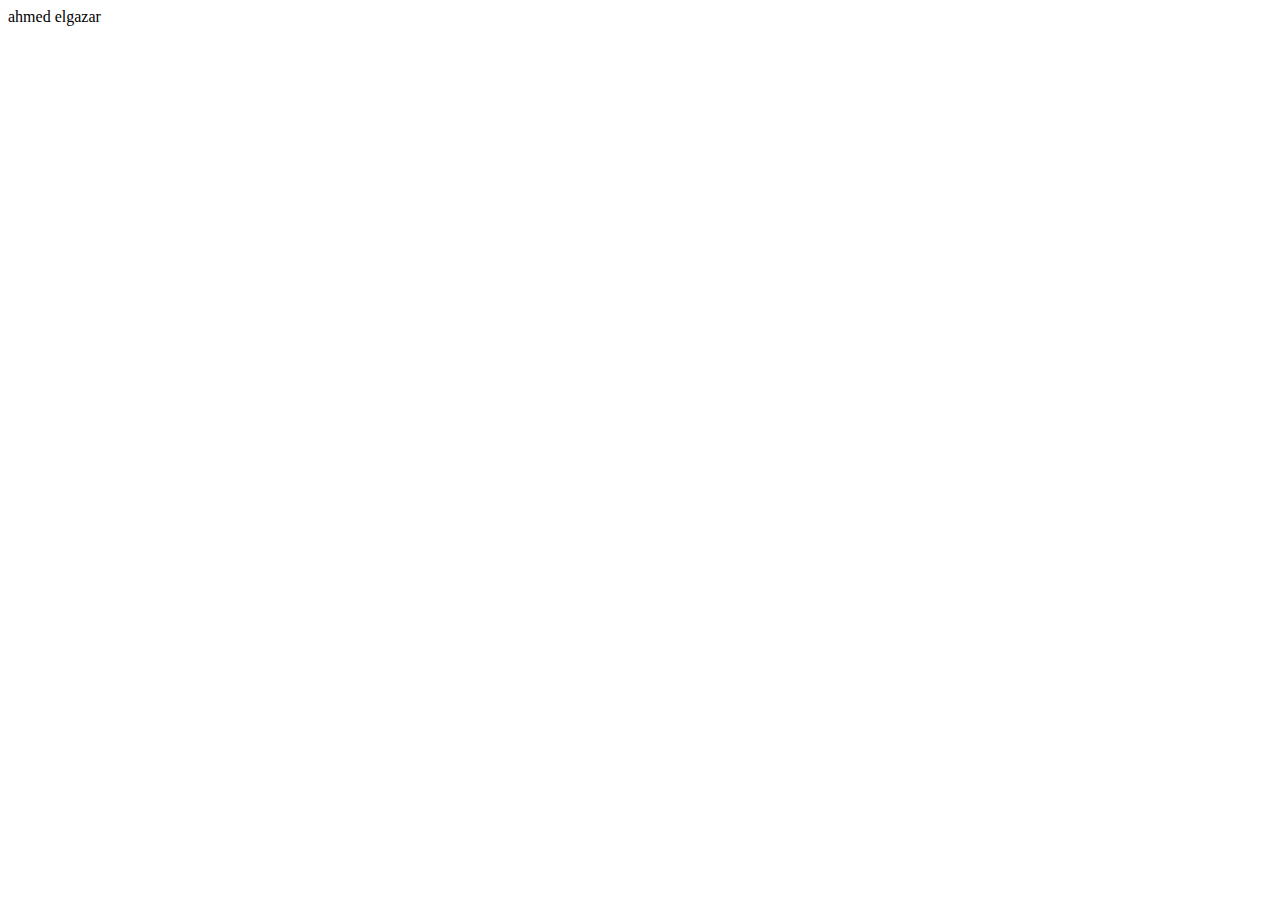
==== ass from 30 to 33/ass30.html @ ee68d147 "testt" ====
<!DOCTYPE html>
<html lang="en">

<head>
    <meta charset="UTF-8">
    <meta name="viewport" content="width=device-width, initial-scale=1.0">
    <title>Document</title>
</head>

<body>
    ahmed elgazar
</body>

</html>
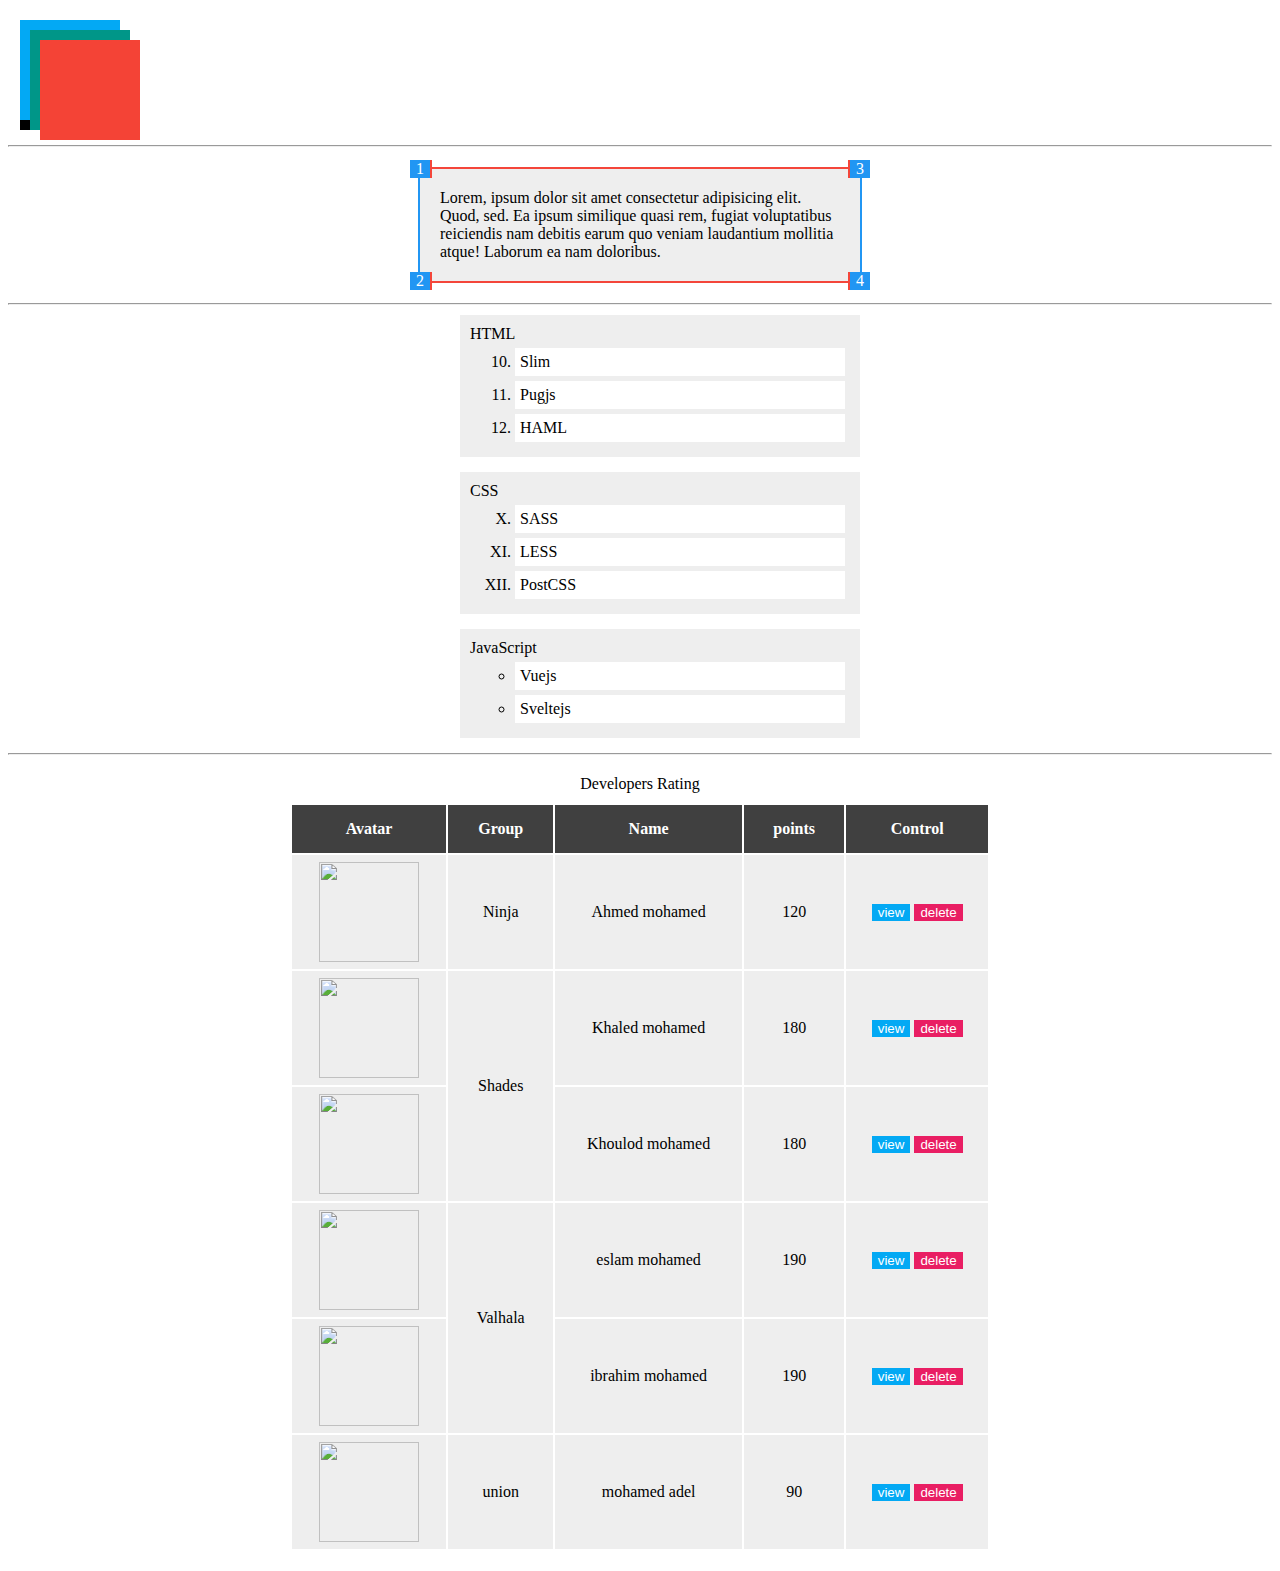
==== commit 92887821: "final" ====
--- a/ass from 30 to 33/ass30.html
+++ b/ass from 30 to 33/ass30.html
@@ -5,10 +5,125 @@
     <meta charset="UTF-8">
     <meta name="viewport" content="width=device-width, initial-scale=1.0">
     <title>Document</title>
+    <link rel="stylesheet" href="ass.css">
 </head>
 
 <body>
-    ahmed elgazar
+    <div class="parent">
+        <div class="green"></div>
+        <div class="red"></div>
+        <div class="blue"></div>
+        <div class="black"></div>
+    </div>
+    <hr class="pos">
+    <div class="parent2">
+        Lorem, ipsum dolor sit amet consectetur adipisicing elit. Quod, sed. Ea ipsum
+        similique quasi rem, fugiat voluptatibus reiciendis nam debitis earum quo veniam
+        laudantium mollitia atque! Laborum ea nam doloribus.
+        <span class="top-left">1</span>
+        <span class="bottom-left">2</span>
+        <span class="top-right">3</span>
+        <span class="bottom-right">4</span>
+    </div>
+    <hr>
+    <ul class="parent3">
+        <li class="html">
+            HTML
+            <ol class="ol1" start="10">
+                <li>Slim</li>
+                <li>Pugjs</li>
+                <li>HAML</li>
+            </ol>
+        </li>
+        <li class="css">
+            CSS
+            <ol class="ol2" type="I" start="10">
+                <li>SASS</li>
+                <li>LESS</li>
+                <li>PostCSS</li>
+            </ol>
+        </li>
+        <li class="javascript">
+            JavaScript
+            <ul class="ul1">
+                <li>Vuejs</li>
+                <li>Sveltejs</li>
+            </ul>
+        </li>
+    </ul>
+    <hr>
+    <table>
+        <caption>Developers Rating</caption>
+        <thead>
+            <tr>
+                <td>Avatar</td>
+                <td>Group</td>
+                <td>Name</td>
+                <td>points</td>
+                <td>Control</td>
+            </tr>
+        </thead>
+        <tbody>
+            <tr>
+                <td> <img src="imgs/blueav.webp" alt=""></td>
+                <td>Ninja</td>
+                <td>Ahmed mohamed</td>
+                <td> 120</td>
+                <td>
+                    <button class="view">view</button>
+                    <button class="delete">delete</button>
+                </td>
+            </tr>
+            <tr>
+                <td><img src="imgs/green.jpg" alt=""></td>
+                <td rowspan="2">Shades</td>
+                <td>Khaled mohamed</td>
+                <td>180</td>
+                <td>
+                    <button class="view">view</button>
+                    <button class="delete">delete</button>
+                </td>
+            </tr>
+            <tr>
+                <td><img src="imgs/green.jpg" alt=""></td>
+                <td>Khoulod mohamed</td>
+                <td>180</td>
+                <td>
+                    <button class="view">view</button>
+                    <button class="delete">delete</button>
+                </td>
+            </tr>
+            <tr>
+                <td><img src="imgs/green.jpg" alt=""></td>
+                <td rowspan="2">Valhala</td>
+                <td>eslam mohamed</td>
+                <td>190</td>
+                <td>
+                    <button class="view">view</button>
+                    <button class="delete">delete</button>
+                </td>
+            </tr>
+            <tr>
+                <td><img src="imgs/green.jpg" alt=""></td>
+                <td>ibrahim mohamed</td>
+                <td>190</td>
+                <td>
+                    <button class="view">view</button>
+                    <button class="delete">delete</button>
+                </td>
+            </tr>
+            <tr>
+                <td><img src="imgs/blueav.webp" alt=""></td>
+                <td> union</td>
+                <td>mohamed adel</td>
+                <td>90</td>
+                <td>
+                    <button class="view">view</button>
+                    <button class="delete">delete</button>
+                </td>
+            </tr>
+        </tbody>
+    </table>
 </body>
 
 </html>--- a/ass from 30 to 33/ass.css
+++ b/ass from 30 to 33/ass.css
@@ -0,0 +1,161 @@
+ .parent div {
+     width: 100px;
+     height: 100px;
+ }
+
+ .green {
+     background-color: #009688;
+     z-index: 2;
+     position: absolute;
+     top: 30px;
+     left: 30px;
+ }
+
+ .blue {
+     background-color: #03a9f4;
+     z-index: 1;
+     position: absolute;
+     top: 20px;
+     left: 20px;
+ }
+
+ .red {
+     background-color: #f44336;
+     z-index: 3;
+     position: absolute;
+     top: 40px;
+     left: 40px;
+ }
+
+ .black {
+     background-color: black;
+     z-index: -1;
+     top: 30px;
+     left: 20px;
+     position: absolute;
+ }
+
+ .pos {
+     margin-top: 145px;
+ }
+
+ .parent2 {
+     width: 400px;
+     background-color: #eee;
+     margin: 20px auto;
+     padding: 20px;
+     border-top: #f4463a solid 2px;
+     border-bottom: #f4463a solid 2px;
+     position: relative;
+     border-right: #2196f3 solid 2px;
+     border-left: #2196f3 solid 2px;
+ }
+
+ .top-left {
+     background-color: #2196f3;
+     color: white;
+     border-right: #f4463a solid 2px;
+     position: absolute;
+     top: -9px;
+     width: 20px;
+     left: -10px;
+     text-align: center;
+ }
+
+ .top-right {
+     background-color: #2196f3;
+     color: white;
+     border-left: #f4463a solid 2px;
+     position: absolute;
+     top: -9px;
+     width: 20px;
+     right: -10px;
+     text-align: center;
+ }
+
+ .bottom-left {
+     background-color: #2196f3;
+     color: white;
+     border-right: #f4463a solid 2px;
+     position: absolute;
+     bottom: -9px;
+     width: 20px;
+     left: -10px;
+     text-align: center;
+ }
+
+ .bottom-right {
+     background-color: #2196f3;
+     color: white;
+     border-left: #f4463a solid 2px;
+     position: absolute;
+     bottom: -9px;
+     width: 20px;
+     right: -10px;
+     text-align: center;
+ }
+
+ .parent3 {
+     width: 400px;
+     margin: 10px auto;
+ }
+
+ .html,
+ .css,
+ .javascript {
+     background-color: #eeeeee;
+     list-style: none;
+     padding: 10px;
+     margin-bottom: 15px;
+ }
+
+ .ol1 li,
+ .ol2 li,
+ .ul1 li {
+     background-color: white;
+     padding: 5px;
+     margin: 5px;
+ }
+
+ table {
+     width: 700px;
+     margin: 20px auto;
+     border-spacing: 2px;
+ }
+
+ caption {
+     margin-bottom: 10px;
+ }
+
+ img {
+     width: 100px;
+     height: 100px;
+     position: relative;
+     top: 2px;
+ }
+
+ thead td {
+     text-align: center;
+     font-weight: bold;
+     background-color: #404040;
+     color: white;
+     padding: 15px;
+ }
+
+ tbody td {
+     background-color: #eeeeee;
+     text-align: center;
+     padding: 5px;
+ }
+
+ .view {
+     color: white;
+     background-color: #03a9f4;
+     border: none;
+ }
+
+ .delete {
+     color: white;
+     background-color: #e91e63;
+     border: none;
+ }